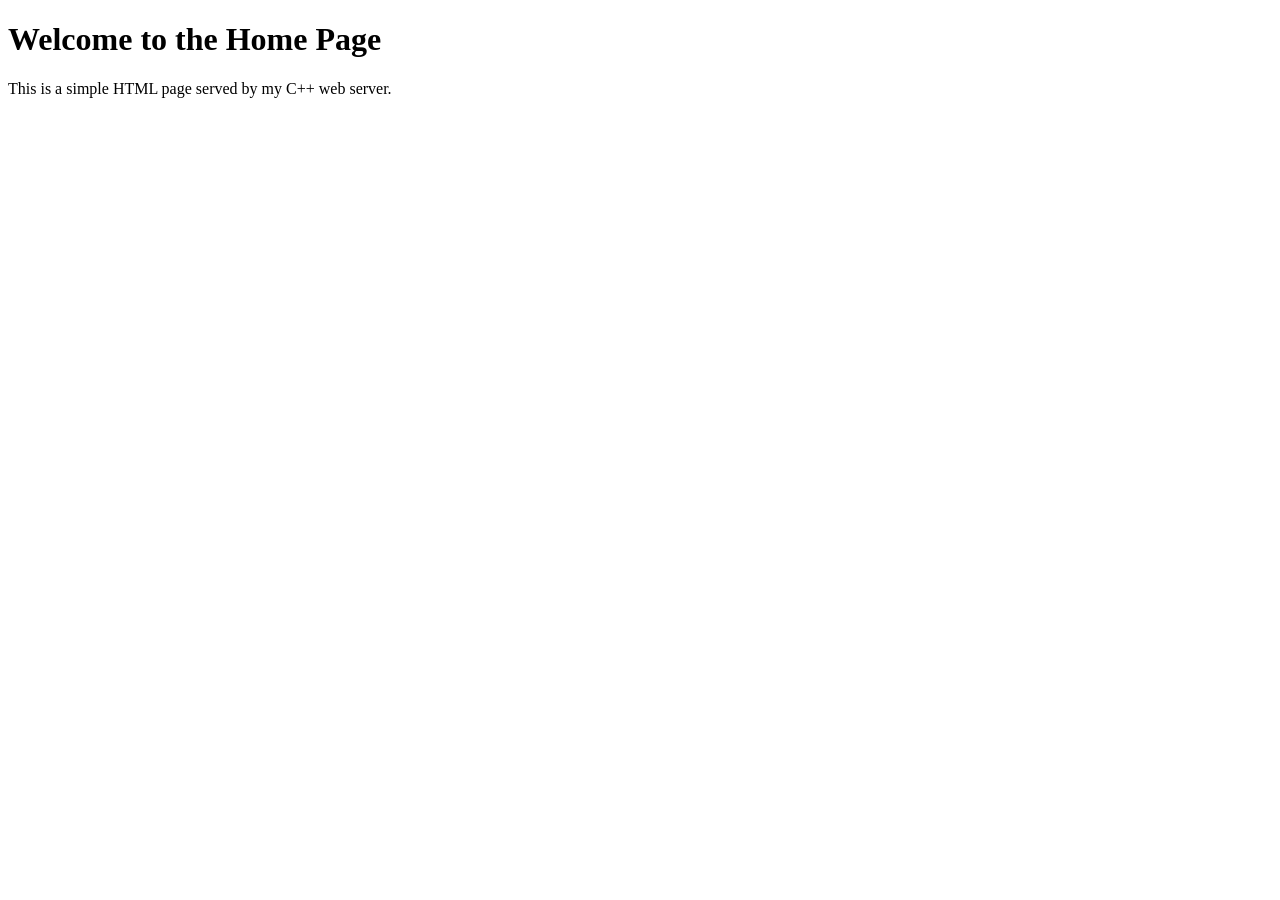
==== public/index.html @ 648d1841 "Added HTML file serving" ====
<!DOCTYPE html>
<html lang="en">
<head>

    <title>My Own C++ Web Server</title>

</head>

<body>
    <h1>Welcome to the Home Page</h1>
    <p>This is a simple HTML page served by my C++ web server.</p>
</body>

</html>
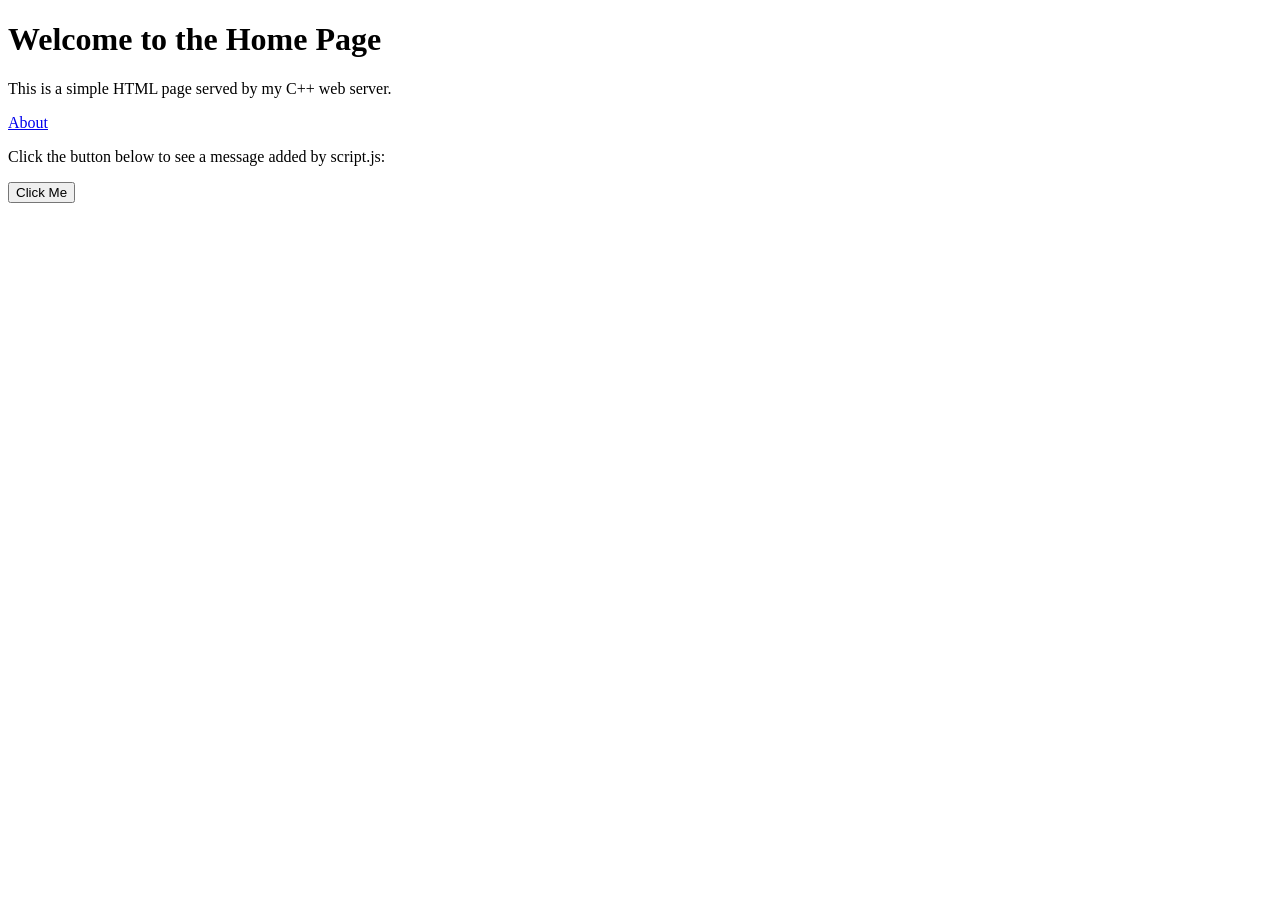
==== commit 4cdb98f0: "Added javaScript to work with it" ====
--- a/public/index.html
+++ b/public/index.html
@@ -3,12 +3,22 @@
 <head>
 
     <title>My Own C++ Web Server</title>
+    <link rel="stylesheet" href="/style.css">
 
 </head>
 
 <body>
     <h1>Welcome to the Home Page</h1>
+
     <p>This is a simple HTML page served by my C++ web server.</p>
+
+    <a href="/about">About</a>
+
+    <p id="status">Click the button below to see a message added by script.js:</p>
+
+    <button id="testButton">Click Me</button>
+
+    <script src="/script.js"></script>
 </body>
 
 </html>
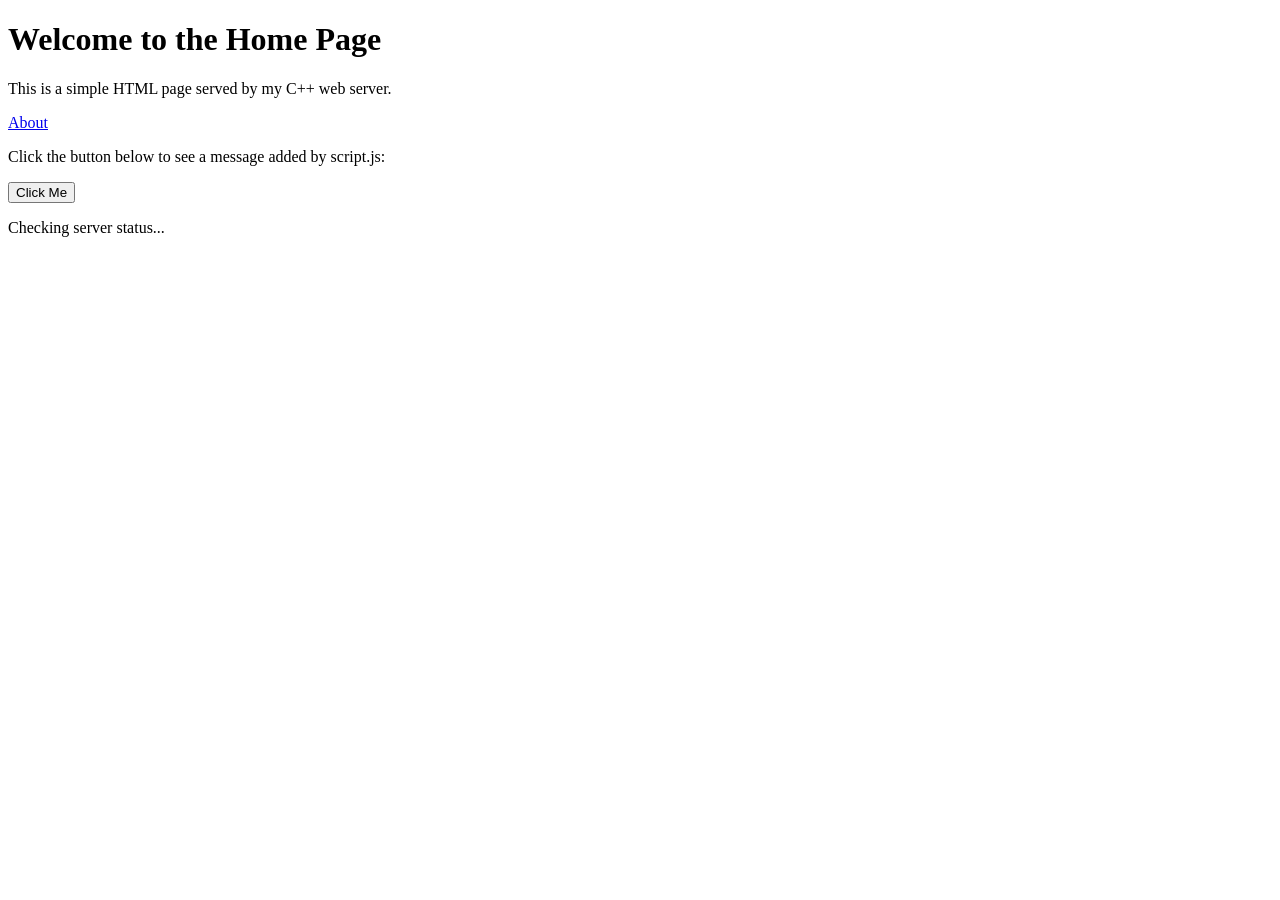
==== commit 4102f9a2: "Add JSON API and JavaScript server communication" ====
--- a/public/index.html
+++ b/public/index.html
@@ -18,6 +18,8 @@
 
     <button id="testButton">Click Me</button>
 
+    <p id="serverStatus">Checking server status...</p>
+
     <script src="/script.js"></script>
 </body>
 
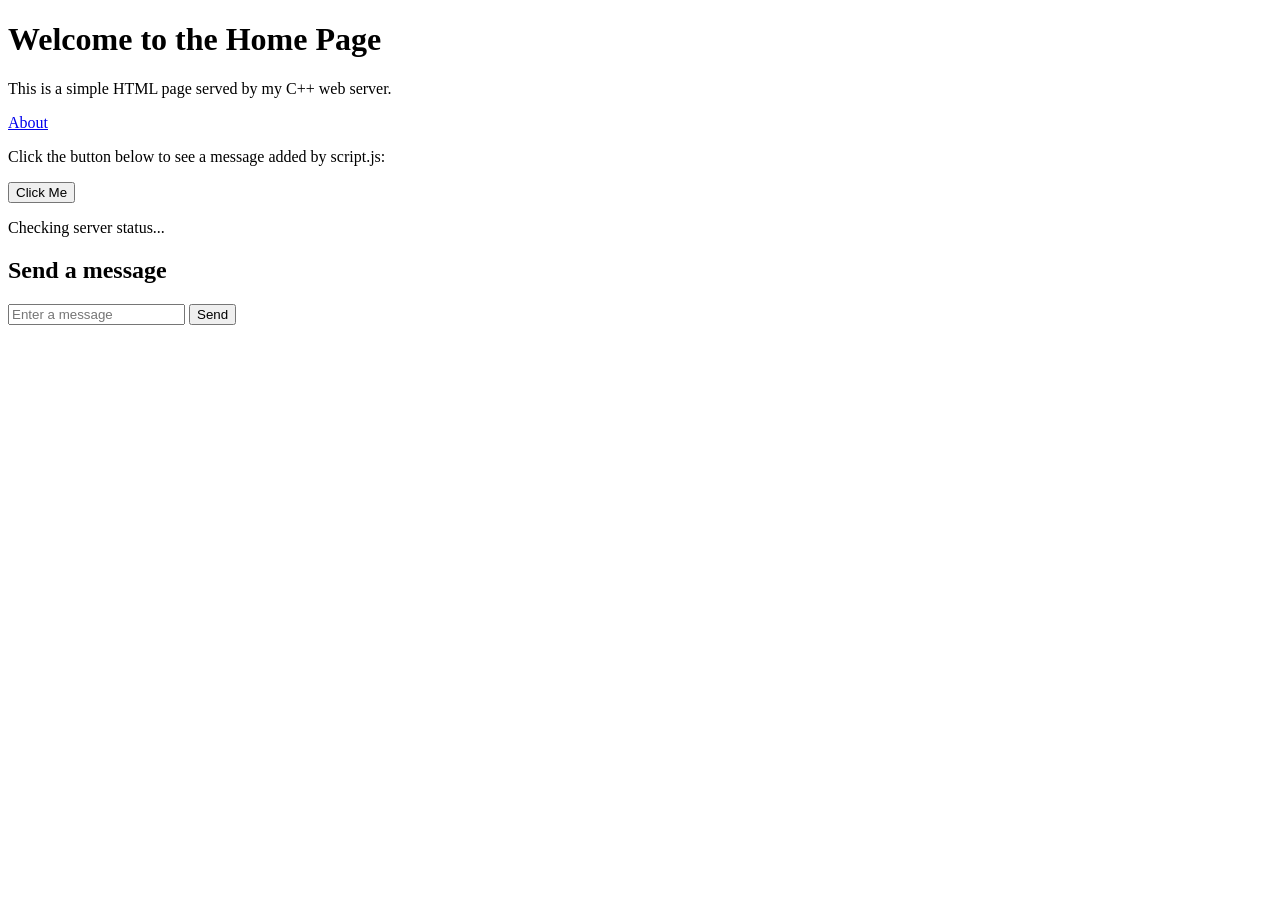
==== commit 10dd7d0a: "Fix JavaScript and add API status and message handling" ====
--- a/public/index.html
+++ b/public/index.html
@@ -12,7 +12,7 @@
 
     <p>This is a simple HTML page served by my C++ web server.</p>
 
-    <a href="/about">About</a>
+    <a href="/about.html">About</a>
 
     <p id="status">Click the button below to see a message added by script.js:</p>
 
@@ -20,6 +20,14 @@
 
     <p id="serverStatus">Checking server status...</p>
 
+    <h2>Send a message</h2>
+
+    <form action="/api/message" method="POST">
+        <input type="text" name="message" placeholder="Enter a message">
+        <button type="submit">Send</button>
+    </form>
+
+
     <script src="/script.js"></script>
 </body>
 
